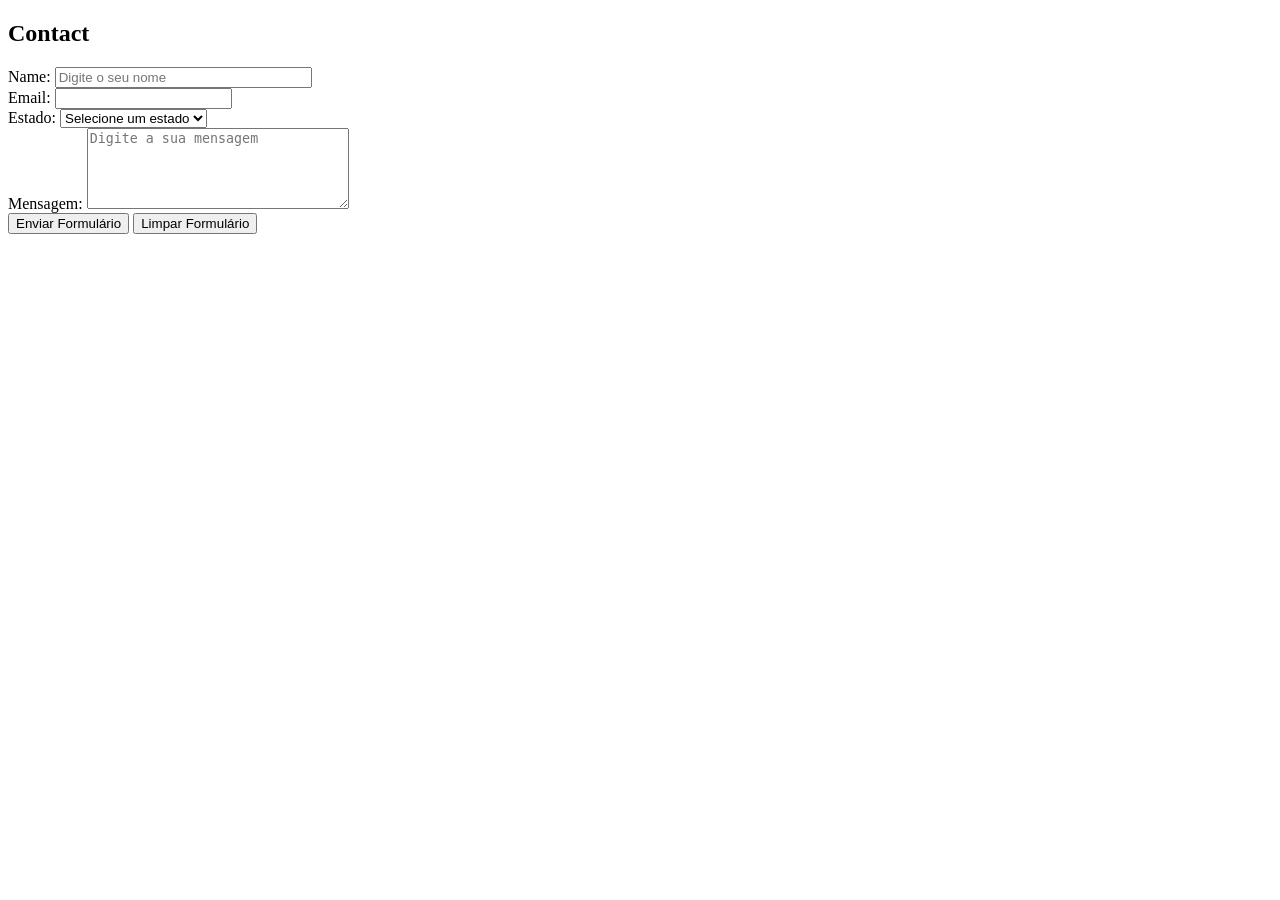
==== pages/contact.html @ 85edb701 "Pagina Contato" ====
<!DOCTYPE html>
<html lang="en">
<head>
    <meta charset="UTF-8">
    <meta name="viewport" content="width=device-width, initial-scale=1.0">
    <title>Menu</title>
</head>
<body>
    <section>
        <h1>Contact</h1>
        <form action="" method="POST">
            <div>
                <label for="nome">Name:</label>
                <input type="text" id="nome" name="nome" size="30" placeholder="Digite o seu nome" required>
            </div>

            <div>
            <label for="email">Email:</label>
            <input type="email" id="email" name="email">
            </div>

            <div>

                <label for="estado">Estado:</label>
                    <select name="estado" id="estado">
                            <option value="">Selecione um estado</option>
                            <option value="SP">São Paulo</option>
                            <option value="RJ">Rio de Janeiro</option>
                            <option value="MG">Minas Gerais</option>
                   </select>

            </div>


            <div>
                <label for="mensagem">Mensagem:</label>
                <textarea id="mensagem" name="mensagem" rows="5" cols="30" placeholder="Digite a sua mensagem"></textarea>  
            </div>

            <div>           
                 <button type="submit">Enviar Formulário</button>
                 <button type="reset">Limpar Formulário</button>
            </div>
        </form>

        <iframe src="https://www.google.com/maps/embed?pb=!1m18!1m12!1m3!1d3656.123456789!2d-46.633308!3d-23.55052!2m3!1f0!2f0!3f0!3m2!1i1024!2i768!4f13.1!3m3!1m2!1s0x94ce59c0c0c0c0c0%3A0x123456789abcdef!2sSão%20Paulo%2C%20SP%2C%20Brazil!5e0!3m2!1sen!2sus!4v1616161616161" width="600" height="450" style="border:0;" allowfullscreen="" loading="lazy"></iframe>
            
    </section>


</body>
</html>
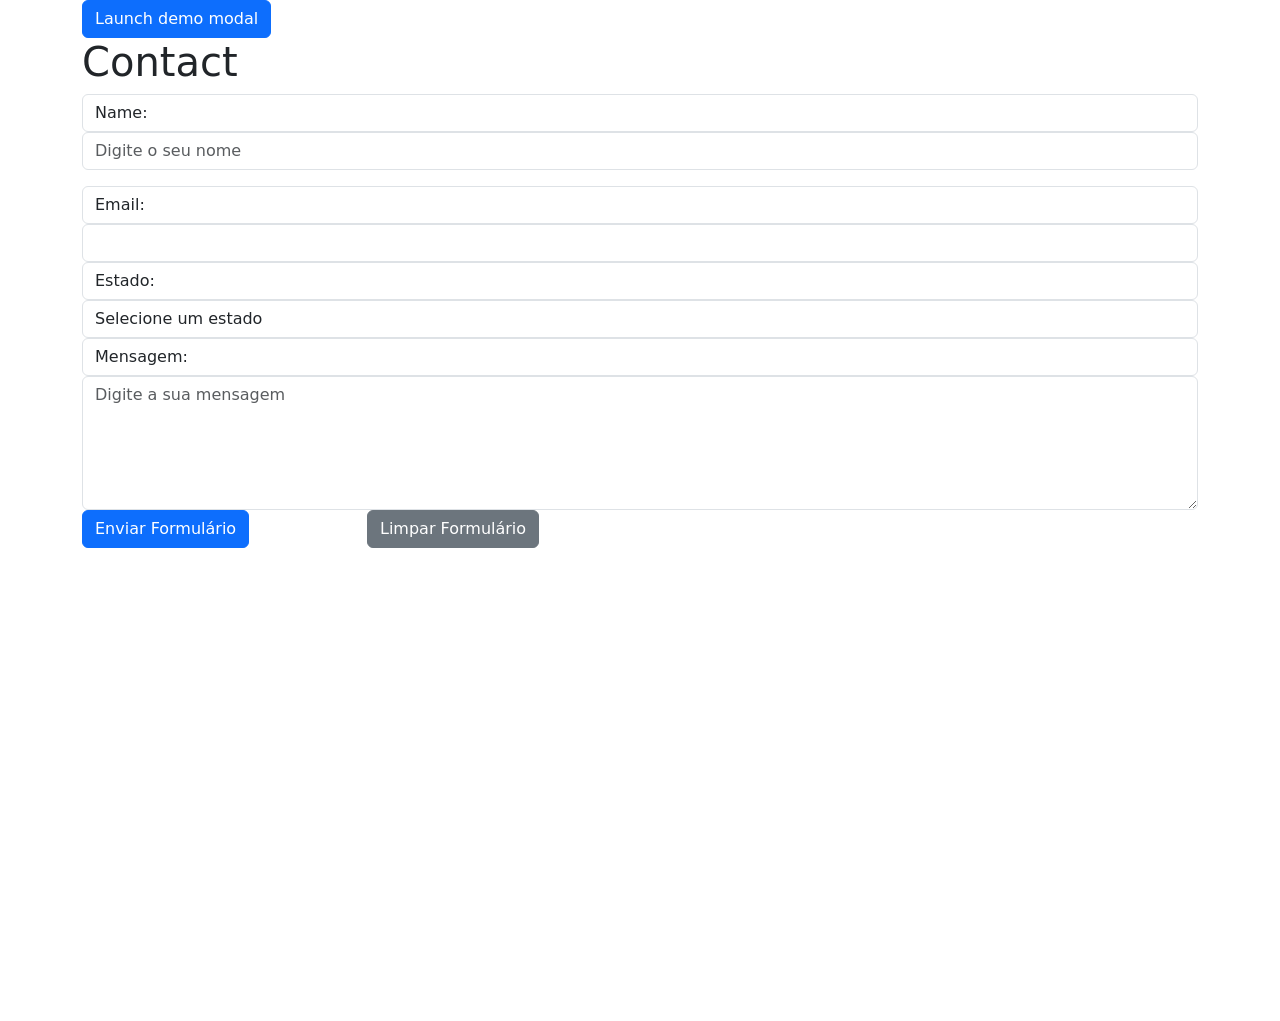
==== commit 6a6fc800: "Aula de Javascript - Parte 1" ====
--- a/pages/contact.html
+++ b/pages/contact.html
@@ -1,52 +1,97 @@
-  <!DOCTYPE html>
+<!DOCTYPE html>
 <html lang="en">
+
 <head>
     <meta charset="UTF-8">
     <meta name="viewport" content="width=device-width, initial-scale=1.0">
+    <link href="https://cdn.jsdelivr.net/npm/bootstrap@5.3.8/dist/css/bootstrap.min.css" rel="stylesheet"
+        integrity="sha384-sRIl4kxILFvY47J16cr9ZwB07vP4J8+LH7qKQnuqkuIAvNWLzeN8tE5YBujZqJLB" crossorigin="anonymous">
+    <script src="https://cdn.jsdelivr.net/npm/bootstrap@5.3.8/dist/js/bootstrap.bundle.min.js"></script>
     <title>Menu</title>
 </head>
+
 <body>
+
     <section>
-        <h1>Contact</h1>
-        <form action="" method="POST">
-            <div>
-                <label for="nome">Name:</label>
-                <input type="text" id="nome" name="nome" size="30" placeholder="Digite o seu nome" required>
-            </div>
-
-            <div>
-            <label for="email">Email:</label>
-            <input type="email" id="email" name="email">
-            </div>
-
+        <div class="container">
             <div>
 
-                <label for="estado">Estado:</label>
-                    <select name="estado" id="estado">
-                            <option value="">Selecione um estado</option>
-                            <option value="SP">São Paulo</option>
-                            <option value="RJ">Rio de Janeiro</option>
-                            <option value="MG">Minas Gerais</option>
-                   </select>
+                <!-- Button trigger modal -->
+                <button type="button" class="btn btn-primary" data-bs-toggle="modal" data-bs-target="#exampleModal">
+                    Launch demo modal
+                </button>
+
+                <!-- Modal -->
+                <div class="modal fade" id="exampleModal" tabindex="-1" aria-labelledby="exampleModalLabel"
+                    aria-hidden="true">
+                    <div class="modal-dialog">
+                        <div class="modal-content">
+                            <div class="modal-header">
+                                <h1 class="modal-title fs-5" id="exampleModalLabel">Modal title</h1>
+                                <button type="button" class="btn-close" data-bs-dismiss="modal"
+                                    aria-label="Close"></button>
+                            </div>
+                            <div class="modal-body">
+                                ...
+                            </div>
+                            <div class="modal-footer">
+                                <button type="button" class="btn btn-secondary" data-bs-dismiss="modal">Close</button>
+                                <button type="button" class="btn btn-primary">Save changes</button>
+                            </div>
+                        </div>
+                    </div>
+                </div>
 
             </div>
 
 
-            <div>
-                <label for="mensagem">Mensagem:</label>
-                <textarea id="mensagem" name="mensagem" rows="5" cols="30" placeholder="Digite a sua mensagem"></textarea>  
-            </div>
+            <!-- <button class="btn btn-primary">Voltar</button> -->
+            <h1>Contact</h1>
+            <form action="" method="POST">
+                <div class="mb-3">
+                    <label for="nome" class="form-control">Name:</label>
+                    <input class="form-control" type="text" id="nome" name="nome" size="30"
+                        placeholder="Digite o seu nome" required>
+                </div>
 
-            <div>           
-                 <button type="submit">Enviar Formulário</button>
-                 <button type="reset">Limpar Formulário</button>
-            </div>
-        </form>
+                <div>
+                    <label for="email" class="form-control">Email:</label>
+                    <input class="form-control" type="email" id="email" name="email">
+                </div>
 
-        <iframe src="https://www.google.com/maps/embed?pb=!1m18!1m12!1m3!1d3656.123456789!2d-46.633308!3d-23.55052!2m3!1f0!2f0!3f0!3m2!1i1024!2i768!4f13.1!3m3!1m2!1s0x94ce59c0c0c0c0c0%3A0x123456789abcdef!2sSão%20Paulo%2C%20SP%2C%20Brazil!5e0!3m2!1sen!2sus!4v1616161616161" width="600" height="450" style="border:0;" allowfullscreen="" loading="lazy"></iframe>
-            
+                <div>
+
+                    <label for="estado" class="form-control">Estado:</label>
+                    <select class="form-control" name="estado" id="estado">
+                        <option value="">Selecione um estado</option>
+                        <option value="SP">São Paulo</option>
+                        <option value="RJ">Rio de Janeiro</option>
+                        <option value="MG">Minas Gerais</option>
+                    </select>
+
+                </div>
+
+
+                <div>
+                    <label for="mensagem" class="form-control">Mensagem:</label>
+                    <textarea class="form-control" id="mensagem" name="mensagem" rows="5" cols="30"
+                        placeholder="Digite a sua mensagem"></textarea>
+                </div>
+
+                <div class="mb-3 row">
+                    <div class="col-3"><button class="btn btn-primary" type="submit">Enviar Formulário</button>
+                    </div>
+                    <div class="col-3"><button class="btn btn-secondary" type="reset">Limpar Formulário</button></div>
+                </div>
+            </form>
+
+            <iframe class=""
+                src="https://www.google.com/maps/embed?pb=!1m18!1m12!1m3!1d3656.123456789!2d-46.633308!3d-23.55052!2m3!1f0!2f0!3f0!3m2!1i1024!2i768!4f13.1!3m3!1m2!1s0x94ce59c0c0c0c0c0%3A0x123456789abcdef!2sSão%20Paulo%2C%20SP%2C%20Brazil!5e0!3m2!1sen!2sus!4v1616161616161"
+                width="600" height="450" style="border:0;" allowfullscreen="" loading="lazy"></iframe>
+        </div>
     </section>
 
 
 </body>
-</html>                     +
+</html>
